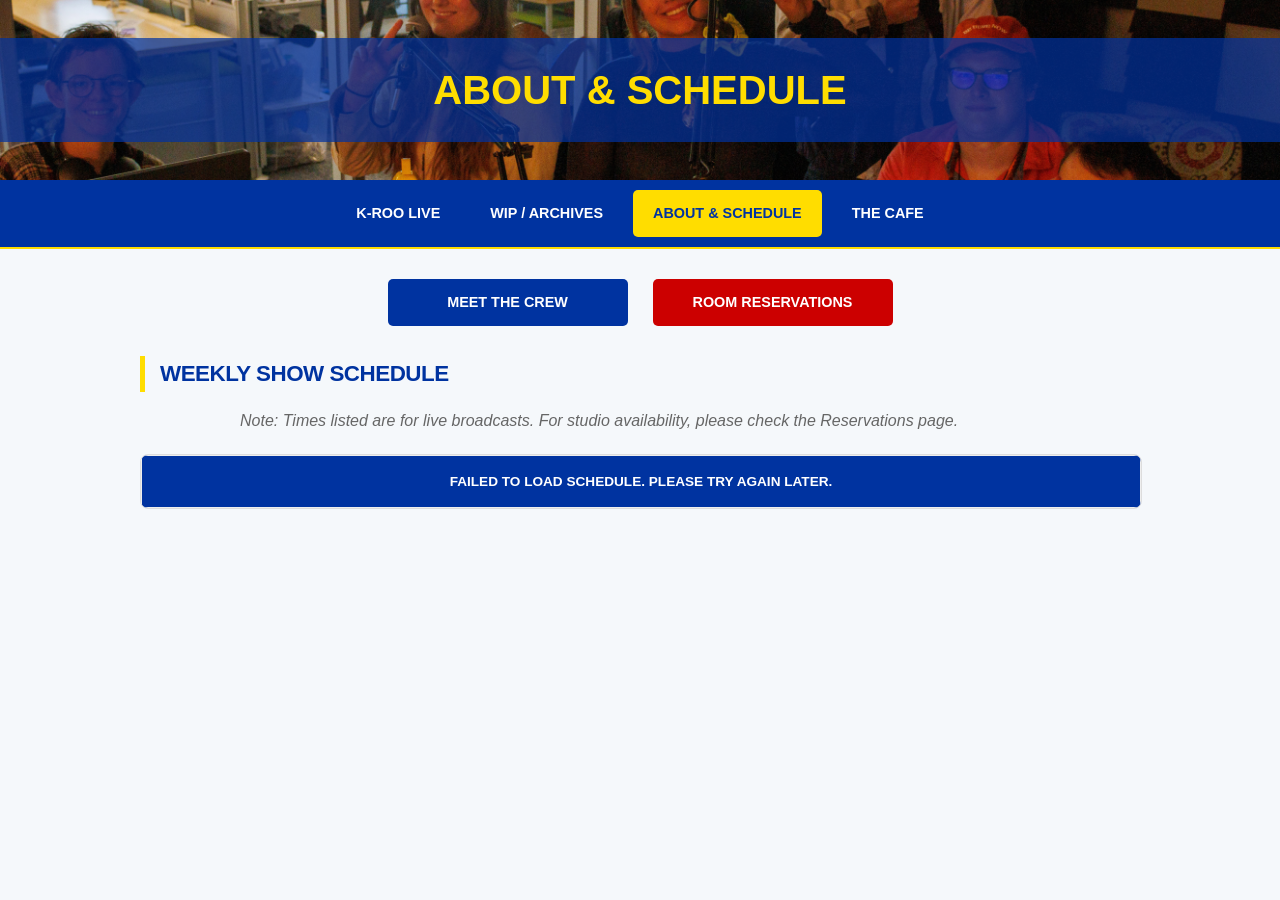
==== about.html @ 21e0bb99 "Add about.html with schedule and styling" ====
<!DOCTYPE html>
<html lang="en">
<head>
    <meta charset="UTF-8">
    <meta name="viewport" content="width=device-width, initial-scale=1.0">
    <title>Schedule & About | K-ROO Radio</title>
    <link rel="stylesheet" href="style.css">
    <link rel="icon" type="image/png" href="favicon.PNG">
    <style>
        /* Shared Tab/Nav Styling */
        .tab-container { display: flex; justify-content: center; background: #0033A0; padding: 10px 0; position: sticky; top: 0; z-index: 1000; border-bottom: 2px solid #FFDD00; }
        .tab-link { color: white; padding: 12px 20px; text-decoration: none; font-weight: bold; transition: 0.3s; border-radius: 5px; margin: 0 5px; font-size: 0.9em; text-align: center; }
        .tab-link:hover { background: rgba(255, 221, 0, 0.2); }
        .tab-link.active { background: #FFDD00; color: #0033A0; }

        /* Schedule Table Styling */
        #schedule-container { width: 100%; overflow-x: auto; margin: 20px 0; border: 1px solid #ddd; border-radius: 8px; background: white; }
        .schedule-table { width: 100%; border-collapse: collapse; min-width: 900px; table-layout: fixed; }
        .schedule-table th, .schedule-table td { padding: 15px 10px; border: 1px solid #eee; text-align: left; vertical-align: top; font-size: 0.85em; }
        .schedule-table th { background-color: #0033A0; color: white; text-transform: uppercase; text-align: center; }
        .schedule-table td:first-child { font-weight: bold; color: #0033A0; background: #fcfcfc; width: 90px; text-align: center; }
        
        .show-label { color: #0033A0; border-left: 5px solid #FFDD00; padding-left: 15px; margin-bottom: 15px; text-transform: uppercase; font-size: 1.4em; }
        .btn-group { text-align: center; margin-bottom: 30px; display: flex; justify-content: center; gap: 15px; flex-wrap: wrap; }
    </style>
</head>
<body>

    <header class="hero" style="background-image: url('rooradio.jpg'); background-size: cover; background-position: center; height: 20vh; display: flex; align-items: center; justify-content: center; color: white; text-align: center;">
        <div style="background: rgba(0, 51, 160, 0.7); padding: 20px; width: 100%;">
            <h1 style="font-size: 2.5em; color: #FFDD00; margin: 0;">ABOUT & SCHEDULE</h1>
        </div>
    </header>

    <nav class="tab-container">
        <a href="index.html" class="tab-link">K-ROO LIVE</a>
        <a href="archives.html" class="tab-link">WIP / ARCHIVES</a>
        <a href="about.html" class="tab-link active">ABOUT & SCHEDULE</a>
        <a href="cafe.html" class="tab-link">THE CAFE</a>
    </nav>

    <main style="max-width: 1000px; margin: 0 auto; padding: 30px 20px;">
        
        <div class="btn-group">
             <a href="team.html" class="tab-link" style="background: #0033A0; width: 200px;">MEET THE CREW</a>
             <a href="reservations.html" class="tab-link" style="background: #cc0000; width: 200px;">ROOM RESERVATIONS</a>
        </div>

        <h2 class="show-label">Weekly Show Schedule</h2>
        <p style="margin-bottom: 20px; color: #666; font-style: italic;">Note: Times listed are for live broadcasts. For studio availability, please check the Reservations page.</p>

        <div id="schedule-container">
            <table class="schedule-table" id="schedule-table">
                <thead><tr><th>Loading Schedule...</th></tr></thead>
            </table>
        </div>

    </main>

    <script>
        async function fetchSchedule() {
            // Your published Google Sheet CSV URL
            const URL = 'https://docs.google.com/spreadsheets/d/e/2PACX-1vTlWcfl9lN1xjw2HXKrF3b2ssyT4gVpQqqARKmi-dmiaLUcaGlauc3CiXPH2We8pnsvM0S8p03sdiXI/pub?output=csv';
            try {
                const res = await fetch(URL);
                const text = await res.text();
                const rows = text.split('\n').map(r => r.split(',').map(c => c.replace(/"/g, '')));
                const targetRows = rows.slice(5, 27);
                
                let html = '<thead><tr>';
                // Grabbing days of the week from the sheet headers
                for (let j = 1; j <= 8; j++) html += `<th>${targetRows[0][j] || ""}</th>`;
                html += '</tr></thead><tbody>';

                for (let i = 1; i < targetRows.length; i++) {
                    html += '<tr>';
                    for (let j = 1; j <= 8; j++) {
                        let data = targetRows[i][j] || "";
                        // Time formatting logic
                        if (j === 1) { 
                            let h = (5 + i) % 12 || 12;
                            let ap = (5 + i) >= 12 ? "PM" : "AM";
                            data = `${h}:00 ${ap}`;
                        }
                        html += `<td>${data || "--"}</td>`;
                    }
                    html += '</tr>';
                }
                document.getElementById('schedule-table').innerHTML = html + '</tbody>';
            } catch (e) { 
                console.error("Schedule Error", e);
                document.getElementById('schedule-table').innerHTML = "<thead><tr><th>Failed to load schedule. Please try again later.</th></tr></thead>";
            }
        }

        fetchSchedule();
    </script>
</body>
</html>
---- style.css ----
/* =========================================
   K-ROO Live - Official UMKC Student Radio
   Colors: Blue (#0033A0), Gold (#FFDD00)
   ========================================= */

:root {
  --umkc-blue: #0033A0;
  --umkc-gold: #FFDD00;
  --light-gray: #f5f8fb;
  --dark-text: #1a1a1a;
  --white: #ffffff;
}

body {
  font-family: 'Segoe UI', Roboto, Helvetica, Arial, sans-serif;
  background-color: var(--light-gray);
  color: var(--dark-text);
  margin: 0;
  padding: 0;
  line-height: 1.6;
}

/* --- Typography --- */
h2 {
  color: var(--umkc-blue);
  font-size: 2rem;
  font-weight: 800;
  text-transform: uppercase;
  letter-spacing: -0.5px;
  margin-bottom: 1.5rem;
}

p {
  color: #444;
  max-width: 800px;
  margin-left: auto;
  margin-right: auto;
}

/* --- Metadata Bar (The Bridge Display) --- */
#metadata-bar {
  background: var(--umkc-blue);
  color: var(--white);
  padding: 25px;
  border-radius: 12px;
  border-bottom: 6px solid var(--umkc-gold); /* Thick Gold Accent */
  text-align: center;
  margin: 30px auto;
  box-shadow: 0 10px 25px rgba(0, 51, 160, 0.2);
  transition: transform 0.3s ease;
}

#track-label {
  display: block;
  text-transform: uppercase;
  color: var(--umkc-gold);
  font-weight: 800;
  font-size: 0.85rem;
  letter-spacing: 2px;
  margin-bottom: 8px;
}

#track-info {
  display: block;
  font-size: 1.5rem;
  font-weight: 700;
  font-style: italic;
  letter-spacing: 0.5px;
}

/* --- Player Elements --- */
.
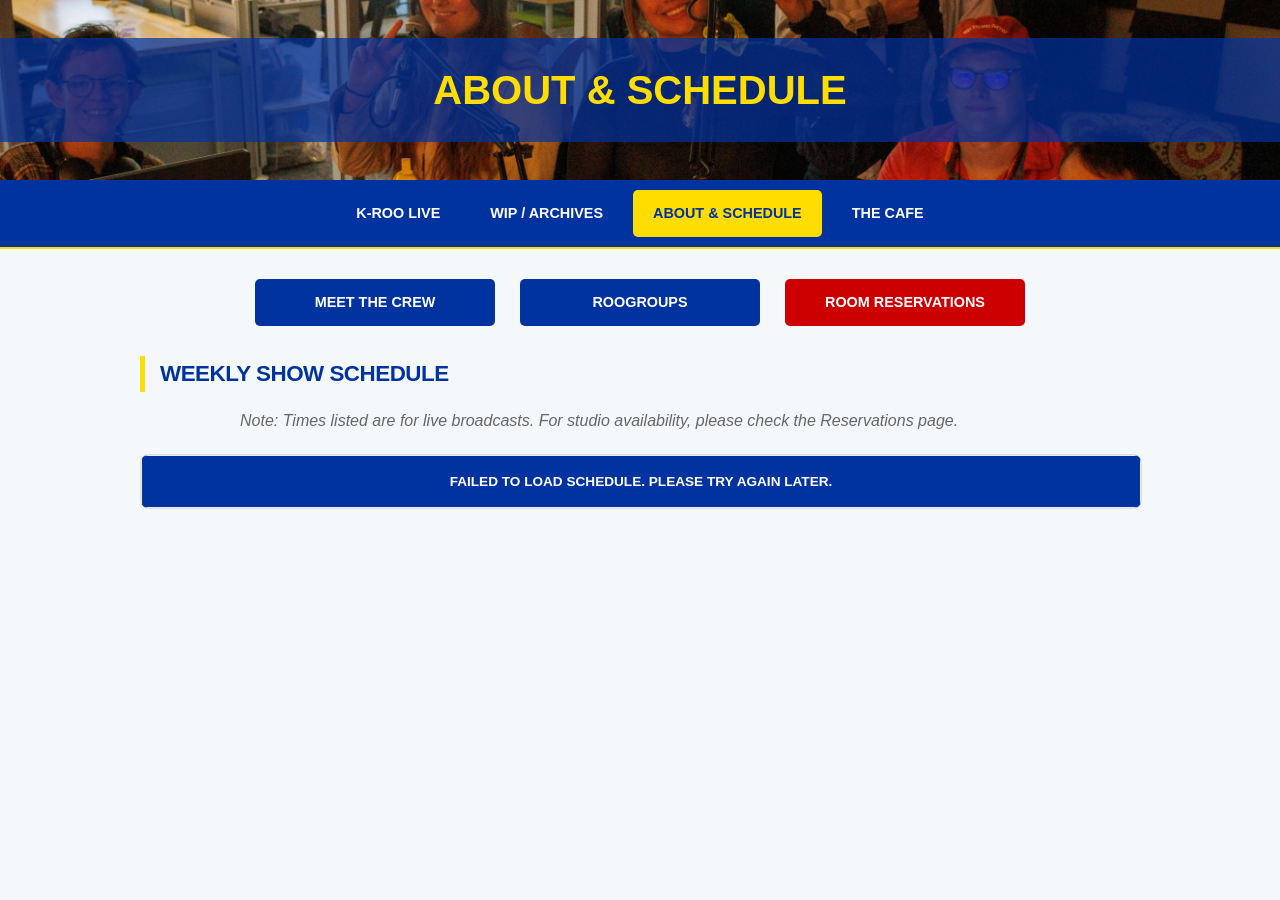
==== commit 0cb0b0e7: "Add link to Roogroups and clean up comments" ====
--- a/about.html
+++ b/about.html
@@ -43,6 +43,7 @@
         
         <div class="btn-group">
              <a href="team.html" class="tab-link" style="background: #0033A0; width: 200px;">MEET THE CREW</a>
+             <a href="https://roogroups.umkc.edu/feeds?type=club&type_id=35601&tab=about" target="_blank" class="tab-link" style="background: #0033A0; width: 200px;">ROOGROUPS</a>
              <a href="reservations.html" class="tab-link" style="background: #cc0000; width: 200px;">ROOM RESERVATIONS</a>
         </div>
 
@@ -59,16 +60,15 @@
 
     <script>
         async function fetchSchedule() {
-            // Your published Google Sheet CSV URL
             const URL = 'https://docs.google.com/spreadsheets/d/e/2PACX-1vTlWcfl9lN1xjw2HXKrF3b2ssyT4gVpQqqARKmi-dmiaLUcaGlauc3CiXPH2We8pnsvM0S8p03sdiXI/pub?output=csv';
             try {
                 const res = await fetch(URL);
                 const text = await res.text();
+                // Preserving your exact parsing logic
                 const rows = text.split('\n').map(r => r.split(',').map(c => c.replace(/"/g, '')));
                 const targetRows = rows.slice(5, 27);
                 
                 let html = '<thead><tr>';
-                // Grabbing days of the week from the sheet headers
                 for (let j = 1; j <= 8; j++) html += `<th>${targetRows[0][j] || ""}</th>`;
                 html += '</tr></thead><tbody>';
 
@@ -76,7 +76,6 @@
                     html += '<tr>';
                     for (let j = 1; j <= 8; j++) {
                         let data = targetRows[i][j] || "";
-                        // Time formatting logic
                         if (j === 1) { 
                             let h = (5 + i) % 12 || 12;
                             let ap = (5 + i) >= 12 ? "PM" : "AM";
